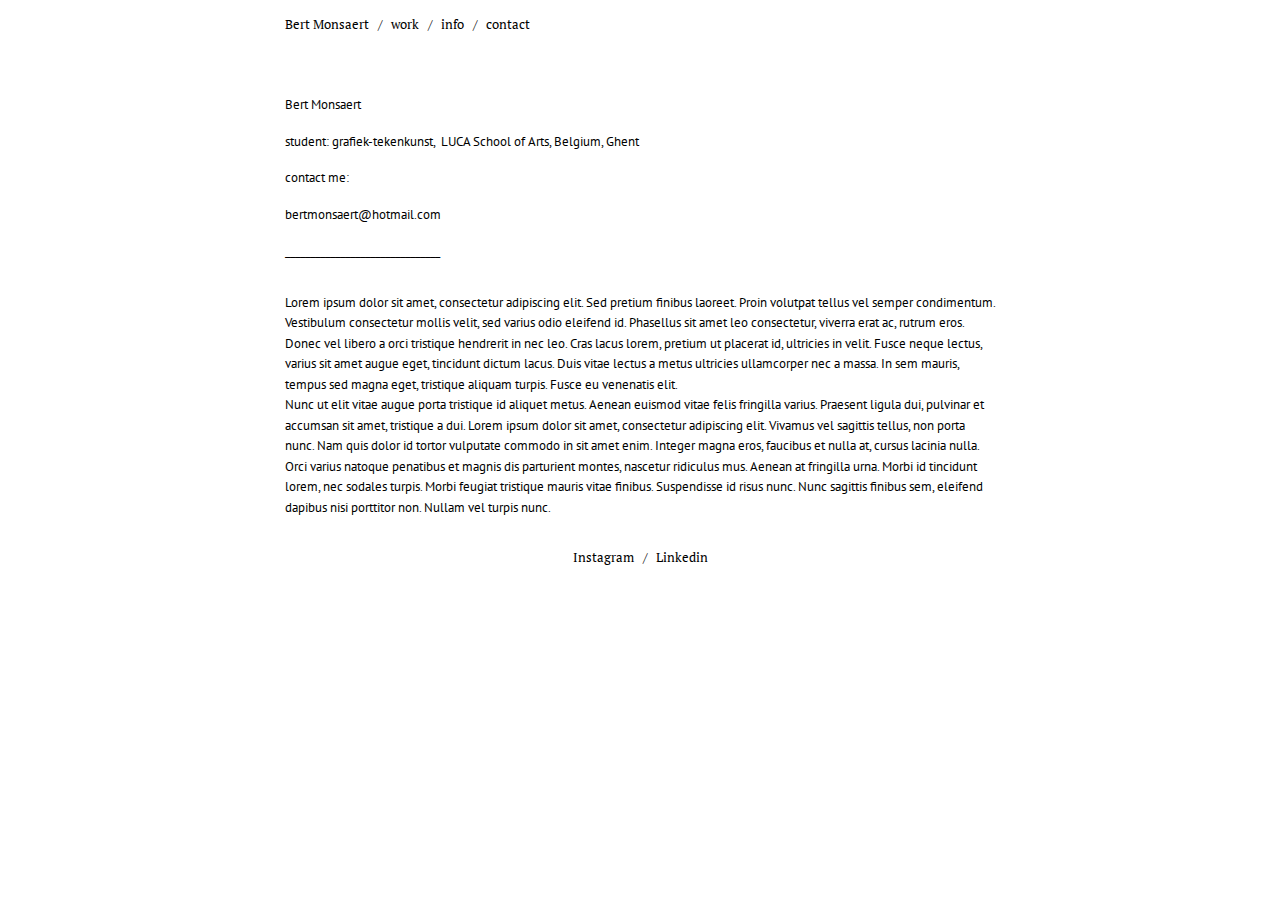
==== contact.html @ 0f827f69 "create github pages" ====
<!DOCTYPE html>
<html >
<head>
  <!-- Site made with Mobirise Website Builder v4.8.7, https://mobirise.com -->
  <meta charset="UTF-8">
  <meta http-equiv="X-UA-Compatible" content="IE=edge">
  <meta name="generator" content="Mobirise v4.8.7, mobirise.com">
  <meta name="viewport" content="width=device-width, initial-scale=1, minimum-scale=1">
  <link rel="shortcut icon" href="assets/images/logo4.png" type="image/x-icon">
  <meta name="description" content="Website Creator Description">
  <title>contact</title>
  <link rel="stylesheet" href="assets/tether/tether.min.css">
  <link rel="stylesheet" href="assets/bootstrap/css/bootstrap.min.css">
  <link rel="stylesheet" href="assets/bootstrap/css/bootstrap-grid.min.css">
  <link rel="stylesheet" href="assets/bootstrap/css/bootstrap-reboot.min.css">
  <link rel="stylesheet" href="assets/theme/css/style.css">
  <link rel="stylesheet" href="assets/mobirise/css/mbr-additional.css" type="text/css">
  
  
  
</head>
<body>
  <section class="mbr-section article content1 cid-rhUdlFpBjW" id="content1-1j">
    
     

    <div class="container">
        <div class="media-container-row">
            <div class="mbr-text col-12 col-md-8 mbr-fonts-style display-7"><a href="index.html" class="text-black">Bert Monsaert</a>&nbsp; &nbsp;/ &nbsp; <a href="work.html">work</a> &nbsp; / &nbsp; <a href="info.html">info</a> &nbsp; / &nbsp; <a href="contact.html">contact</a>&nbsp; &nbsp;</div>
        </div>
    </div>
</section>

<section class="engine"><a href="https://mobirise.info/r">bootstrap templates</a></section><section class="mbr-section article content1 cid-rhUdq5i2Iw" id="content1-1k">
    
     

    <div class="container">
        <div class="media-container-row">
            <div class="mbr-text col-12 col-md-8 mbr-fonts-style display-5"><p>Bert Monsaert</p><p>student: grafiek-tekenkunst, &nbsp;LUCA School of Arts, Belgium, Ghent</p><p>contact me:</p><p><span style="font-size: 0.8rem;">bertmonsaert@hotmail.com</span></p><p><span style="font-size: 0.8rem;">_______________________________</span></p></div>
        </div>
    </div>
</section>

<section class="mbr-section article content1 cid-rhUw34T8M3" id="content1-1p">
    
     

    <div class="container">
        <div class="media-container-row">
            <div class="mbr-text col-12 col-md-8 mbr-fonts-style display-5">Lorem ipsum dolor sit amet, consectetur adipiscing elit. Sed pretium finibus laoreet. Proin volutpat tellus vel semper condimentum. Vestibulum consectetur mollis velit, sed varius odio eleifend id. Phasellus sit amet leo consectetur, viverra erat ac, rutrum eros. Donec vel libero a orci tristique hendrerit in nec leo. Cras lacus lorem, pretium ut placerat id, ultricies in velit. Fusce neque lectus, varius sit amet augue eget, tincidunt dictum lacus. Duis vitae lectus a metus ultricies ullamcorper nec a massa. In sem mauris, tempus sed magna eget, tristique aliquam turpis. Fusce eu venenatis elit.
<div>
</div><div>Nunc ut elit vitae augue porta tristique id aliquet metus. Aenean euismod vitae felis fringilla varius. Praesent ligula dui, pulvinar et accumsan sit amet, tristique a dui. Lorem ipsum dolor sit amet, consectetur adipiscing elit. Vivamus vel sagittis tellus, non porta nunc. Nam quis dolor id tortor vulputate commodo in sit amet enim. Integer magna eros, faucibus et nulla at, cursus lacinia nulla. Orci varius natoque penatibus et magnis dis parturient montes, nascetur ridiculus mus. Aenean at fringilla urna. Morbi id tincidunt lorem, nec sodales turpis. Morbi feugiat tristique mauris vitae finibus. Suspendisse id risus nunc. Nunc sagittis finibus sem, eleifend dapibus nisi porttitor non. Nullam vel turpis nunc.&nbsp;</div></div>
        </div>
    </div>
</section>

<section class="mbr-section article content1 cid-rhXqQMUjny" id="content1-20">
    
     

    <div class="container">
        <div class="media-container-row">
            <div class="mbr-text col-12 col-md-8 mbr-fonts-style display-7">Instagram &nbsp; / &nbsp; Linkedin</div>
        </div>
    </div>
</section>


  <script src="assets/web/assets/jquery/jquery.min.js"></script>
  <script src="assets/popper/popper.min.js"></script>
  <script src="assets/tether/tether.min.js"></script>
  <script src="assets/bootstrap/js/bootstrap.min.js"></script>
  <script src="assets/smoothscroll/smooth-scroll.js"></script>
  <script src="assets/theme/js/script.js"></script>
  
  
</body>
</html>
---- assets/theme/css/style.css ----
/*!
 * Mobirise v4 theme (https://mobirise.com/)
 * Copyright 2017 Mobirise
 */
section {
  background-color: #eeeeee; }

section,
.container,
.container-fluid {
  position: relative;
  word-wrap: break-word; }

a.mbr-iconfont:hover {
  text-decoration: none; }

.article .lead p, .article .lead ul, .article .lead ol, .article .lead pre, .article .lead blockquote {
  margin-bottom: 0; }

a {
  font-style: normal;
  font-weight: 400;
  cursor: pointer; }
  a, a:hover {
    text-decoration: none; }

figure {
  margin-bottom: 0; }

body {
  color: #232323; }

h1, h2, h3, h4, h5, h6,
.h1, .h2, .h3, .h4, .h5, .h6,
.display-1, .display-2, .display-3, .display-4 {
  line-height: 1;
  word-break: break-word;
  word-wrap: break-word; }

b, strong {
  font-weight: bold; }

blockquote {
  padding: 10px 0 10px 20px;
  position: relative;
  border-left: 2px solid;
  border-color: #ff3366; }

input:-webkit-autofill, input:-webkit-autofill:hover, input:-webkit-autofill:focus, input:-webkit-autofill:active {
  transition-delay: 9999s;
  transition-property: background-color, color; }

textarea[type="hidden"] {
  display: none; }

body {
  position: relative; }

section {
  background-position: 50% 50%;
  background-repeat: no-repeat;
  background-size: cover; }
  section .mbr-background-video,
  section .mbr-background-video-preview {
    position: absolute;
    bottom: 0;
    left: 0;
    right: 0;
    top: 0; }

.hidden {
  visibility: hidden; }

.mbr-z-index20 {
  z-index: 20; }

/*! Base colors */
.mbr-white {
  color: #ffffff; }

.mbr-black {
  color: #000000; }

.mbr-bg-white {
  background-color: #ffffff; }

.mbr-bg-black {
  background-color: #000000; }

/*! Text-aligns */
.align-left {
  text-align: left; }

.align-center {
  text-align: center; }

.align-right {
  text-align: right; }

@media (max-width: 767px) {
  .align-left, .align-center, .align-right, .mbr-section-btn, .mbr-section-title {
    text-align: center; } }
/*! Font-weight  */
.mbr-light {
  font-weight: 300; }

.mbr-regular {
  font-weight: 400; }

.mbr-semibold {
  font-weight: 500; }

.mbr-bold {
  font-weight: 700; }

/*! Media  */
.media-size-item {
  -webkit-flex: 1 1 auto;
  -moz-flex: 1 1 auto;
  -ms-flex: 1 1 auto;
  -o-flex: 1 1 auto;
  flex: 1 1 auto; }

.media-content {
  -webkit-flex-basis: 100%;
  flex-basis: 100%; }

.media-container-row {
  display: -ms-flexbox;
  display: -webkit-flex;
  display: flex;
  -webkit-flex-direction: row;
  -ms-flex-direction: row;
  flex-direction: row;
  -webkit-flex-wrap: wrap;
  -ms-flex-wrap: wrap;
  flex-wrap: wrap;
  -webkit-justify-content: center;
  -ms-flex-pack: center;
  justify-content: center;
  -webkit-align-content: center;
  -ms-flex-line-pack: center;
  align-content: center;
  -webkit-align-items: start;
  -ms-flex-align: start;
  align-items: start; }
  .media-container-row .media-size-item {
    width: 400px; }

.media-container-column {
  display: -ms-flexbox;
  display: -webkit-flex;
  display: flex;
  -webkit-flex-direction: column;
  -ms-flex-direction: column;
  flex-direction: column;
  -webkit-flex-wrap: wrap;
  -ms-flex-wrap: wrap;
  flex-wrap: wrap;
  -webkit-justify-content: center;
  -ms-flex-pack: center;
  justify-content: center;
  -webkit-align-content: center;
  -ms-flex-line-pack: center;
  align-content: center;
  -webkit-align-items: stretch;
  -ms-flex-align: stretch;
  align-items: stretch; }
  .media-container-column > * {
    width: 100%; }

@media (min-width: 992px) {
  .media-container-row {
    -webkit-flex-wrap: nowrap;
    -ms-flex-wrap: nowrap;
    flex-wrap: nowrap; } }
figure {
  overflow: hidden; }

figure[mbr-media-size] {
  transition: width 0.1s; }

.mbr-figure img, .mbr-figure iframe {
  display: block;
  width: 100%; }

.card {
  background-color: transparent;
  border: none; }

.card-img {
  text-align: center;
  flex-shrink: 0;
  -webkit-flex-shrink: 0; }

.media {
  max-width: 100%;
  margin: 0 auto; }

.mbr-figure {
  -ms-flex-item-align: center;
  -ms-grid-row-align: center;
  -webkit-align-self: center;
  align-self: center; }

.media-container > div {
  max-width: 100%; }

.mbr-figure img, .card-img img {
  width: 100%; }

@media (max-width: 991px) {
  .media-size-item {
    width: auto !important; }

  .media {
    width: auto; }

  .mbr-figure {
    width: 100% !important; } }
/*! Buttons */
.mbr-section-btn {
  margin-left: -.25rem;
  margin-right: -.25rem;
  font-size: 0; }

nav .mbr-section-btn {
  margin-left: 0rem;
  margin-right: 0rem; }

/*! Btn icon margin */
.btn .mbr-iconfont, .btn.btn-sm .mbr-iconfont {
  cursor: pointer;
  margin-right: 0.5rem; }

.btn.btn-md .mbr-iconfont, .btn.btn-md .mbr-iconfont {
  margin-right: 0.8rem; }

.mbr-regular {
  font-weight: 400; }

.mbr-semibold {
  font-weight: 500; }

.mbr-bold {
  font-weight: 700; }

[type="submit"] {
  -webkit-appearance: none; }

/*! Full-screen */
.mbr-fullscreen .mbr-overlay {
  min-height: 100vh; }

.mbr-fullscreen {
  display: flex;
  display: -webkit-flex;
  display: -moz-flex;
  display: -ms-flex;
  display: -o-flex;
  align-items: center;
  -webkit-align-items: center;
  min-height: 100vh;
  padding-top: 3rem;
  padding-bottom: 3rem; }

/*! Map */
.map {
  height: 25rem;
  position: relative; }
  .map iframe {
    width: 100%;
    height: 100%; }

/* Form */
.form-asterisk {
  font-family: initial;
  position: absolute;
  top: -2px;
  font-weight: normal; }

/*! Scroll to top arrow */
.mbr-arrow-up {
  bottom: 25px;
  right: 90px;
  position: fixed;
  text-align: right;
  z-index: 5000;
  color: #ffffff;
  font-size: 32px;
  transform: rotate(180deg);
  -webkit-transform: rotate(180deg); }

.mbr-arrow-up a {
  background: rgba(0, 0, 0, 0.2);
  border-radius: 3px;
  color: #fff;
  display: inline-block;
  height: 60px;
  width: 60px;
  outline-style: none !important;
  position: relative;
  text-decoration: none;
  transition: all .3s ease-in-out;
  cursor: pointer;
  text-align: center; }
  .mbr-arrow-up a:hover {
    background-color: rgba(0, 0, 0, 0.4); }
  .mbr-arrow-up a i {
    line-height: 60px; }

.mbr-arrow-up-icon {
  display: block;
  color: #fff; }

.mbr-arrow-up-icon::before {
  content: "\203a";
  display: inline-block;
  font-family: serif;
  font-size: 32px;
  line-height: 1;
  font-style: normal;
  position: relative;
  top: 6px;
  left: -4px;
  -webkit-transform: rotate(-90deg);
  transform: rotate(-90deg); }

/*! Arrow Down */
.mbr-arrow {
  position: absolute;
  bottom: 45px;
  left: 50%;
  width: 60px;
  height: 60px;
  cursor: pointer;
  background-color: rgba(80, 80, 80, 0.5);
  border-radius: 50%;
  -webkit-transform: translateX(-50%);
  transform: translateX(-50%); }
  .mbr-arrow > a {
    display: inline-block;
    text-decoration: none;
    outline-style: none;
    -webkit-animation: arrowdown 1.7s ease-in-out infinite;
    animation: arrowdown 1.7s ease-in-out infinite; }
    .mbr-arrow > a > i {
      position: absolute;
      top: -2px;
      left: 15px;
      font-size: 2rem; }

@keyframes arrowdown {
  0% {
    transform: translateY(0px);
    -webkit-transform: translateY(0px); }
  50% {
    transform: translateY(-5px);
    -webkit-transform: translateY(-5px); }
  100% {
    transform: translateY(0px);
    -webkit-transform: translateY(0px); } }
@-webkit-keyframes arrowdown {
  0% {
    transform: translateY(0px);
    -webkit-transform: translateY(0px); }
  50% {
    transform: translateY(-5px);
    -webkit-transform: translateY(-5px); }
  100% {
    transform: translateY(0px);
    -webkit-transform: translateY(0px); } }
@media (max-width: 500px) {
  .mbr-arrow-up {
    left: 50%;
    right: auto;
    transform: translateX(-50%) rotate(180deg);
    -webkit-transform: translateX(-50%) rotate(180deg); } }
/*Gradients animation*/
@keyframes gradient-animation {
  from {
    background-position: 0% 100%;
    animation-timing-function: ease-in-out; }
  to {
    background-position: 100% 0%;
    animation-timing-function: ease-in-out; } }
@-webkit-keyframes gradient-animation {
  from {
    background-position: 0% 100%;
    animation-timing-function: ease-in-out; }
  to {
    background-position: 100% 0%;
    animation-timing-function: ease-in-out; } }
.bg-gradient {
  background-size: 200% 200%;
  animation: gradient-animation 5s infinite alternate;
  -webkit-animation: gradient-animation 5s infinite alternate; }

.menu .navbar-brand {
  display: -webkit-flex; }
  .menu .navbar-brand span {
    display: flex;
    display: -webkit-flex; }
  .menu .navbar-brand .navbar-caption-wrap {
    display: -webkit-flex; }
  .menu .navbar-brand .navbar-logo img {
    display: -webkit-flex; }
@media (min-width: 768px) and (max-width: 991px) {
  .menu .navbar-toggleable-sm .navbar-nav {
    display: -webkit-box;
    display: -webkit-flex;
    display: -ms-flexbox; } }
@media (min-width: 992px) {
  .menu .navbar-nav.nav-dropdown {
    display: -webkit-flex; }
  .menu .navbar-toggleable-sm .navbar-collapse {
    display: -webkit-flex !important; } }
@media (max-width: 767px) {
  .menu .navbar-collapse {
    overflow-y: auto;
    max-height: 80vh; }
  .menu .dropdown-menu {
    max-height: 60vh;
    overflow-y: auto; } }

.navbar {
  display: -webkit-flex;
  -webkit-flex-wrap: wrap;
  -webkit-align-items: center;
  -webkit-justify-content: space-between; }

.navbar-collapse {
  -webkit-flex-basis: 100%;
  -webkit-flex-grow: 1;
  -webkit-align-items: center; }

.nav-dropdown .link {
  padding: .667em 1.667em !important;
  margin: 0 !important; }

.nav {
  display: -webkit-flex;
  -webkit-flex-wrap: wrap; }

.row {
  display: -webkit-flex;
  -webkit-flex-wrap: wrap; }

.justify-content-center {
  -webkit-justify-content: center; }

.form-inline {
  display: -webkit-flex;
  -webkit-flex-flow: row wrap;
  -webkit-align-items: center; }

.card-wrapper {
  flex: 1;
  -webkit-flex: 1; }

.carousel-control {
  z-index: 10;
  display: -webkit-flex;
  -webkit-align-items: center;
  -webkit-justify-content: center; }

.carousel-controls {
  display: -webkit-flex; }

.media {
  display: -webkit-flex; }

/*# sourceMappingURL=style.css.map */
.engine {
	position: absolute;
	text-indent: -2400px;
	text-align: center;
	padding: 0;
	top: 0;
	left: -2400px;
}
---- assets/mobirise/css/mbr-additional.css ----
@import url(https://fonts.googleapis.com/css?family=Rubik:300,300i,400,400i,500,500i,700,700i,900,900i);
@import url(https://fonts.googleapis.com/css?family=PT+Sans:400,400i,700,700i);
@import url(https://fonts.googleapis.com/css?family=PT+Serif:400,400i,700,700i);





body {
  font-style: normal;
  line-height: 1.5;
}
.mbr-section-title {
  font-style: normal;
  line-height: 1.2;
}
.mbr-section-subtitle {
  line-height: 1.3;
}
.mbr-text {
  font-style: normal;
  line-height: 1.6;
}
.display-1 {
  font-family: 'Rubik', sans-serif;
  font-size: 0.8rem;
}
.display-1 > .mbr-iconfont {
  font-size: 1.28rem;
}
.display-2 {
  font-family: 'Rubik', sans-serif;
  font-size: 0.8rem;
}
.display-2 > .mbr-iconfont {
  font-size: 1.28rem;
}
.display-4 {
  font-family: 'Rubik', sans-serif;
  font-size: 0.8rem;
}
.display-4 > .mbr-iconfont {
  font-size: 1.28rem;
}
.display-5 {
  font-family: 'PT Sans', sans-serif;
  font-size: 0.8rem;
}
.display-5 > .mbr-iconfont {
  font-size: 1.28rem;
}
.display-7 {
  font-family: 'PT Serif', serif;
  font-size: 0.8rem;
}
.display-7 > .mbr-iconfont {
  font-size: 1.28rem;
}
/* ---- Fluid typography for mobile devices ---- */
/* 1.4 - font scale ratio ( bootstrap == 1.42857 ) */
/* 100vw - current viewport width */
/* (48 - 20)  48 == 48rem == 768px, 20 == 20rem == 320px(minimal supported viewport) */
/* 0.65 - min scale variable, may vary */
@media (max-width: 768px) {
  .display-1 {
    font-size: 0.64rem;
    font-size: calc( 0.93rem + (0.8 - 0.93) * ((100vw - 20rem) / (48 - 20)));
    line-height: calc( 1.4 * (0.93rem + (0.8 - 0.93) * ((100vw - 20rem) / (48 - 20))));
  }
  .display-2 {
    font-size: 0.64rem;
    font-size: calc( 0.93rem + (0.8 - 0.93) * ((100vw - 20rem) / (48 - 20)));
    line-height: calc( 1.4 * (0.93rem + (0.8 - 0.93) * ((100vw - 20rem) / (48 - 20))));
  }
  .display-4 {
    font-size: 0.64rem;
    font-size: calc( 0.93rem + (0.8 - 0.93) * ((100vw - 20rem) / (48 - 20)));
    line-height: calc( 1.4 * (0.93rem + (0.8 - 0.93) * ((100vw - 20rem) / (48 - 20))));
  }
  .display-5 {
    font-size: 0.64rem;
    font-size: calc( 0.93rem + (0.8 - 0.93) * ((100vw - 20rem) / (48 - 20)));
    line-height: calc( 1.4 * (0.93rem + (0.8 - 0.93) * ((100vw - 20rem) / (48 - 20))));
  }
}
/* Buttons */
.btn {
  font-weight: 500;
  border-width: 2px;
  font-style: normal;
  letter-spacing: 1px;
  margin: .4rem .8rem;
  white-space: normal;
  -webkit-transition: all 0.3s ease-in-out;
  -moz-transition: all 0.3s ease-in-out;
  transition: all 0.3s ease-in-out;
  display: inline-flex;
  align-items: center;
  justify-content: center;
  word-break: break-word;
  -webkit-align-items: center;
  -webkit-justify-content: center;
  display: -webkit-inline-flex;
  padding: 1rem 3rem;
  border-radius: 3px;
}
.btn-sm {
  font-weight: 500;
  letter-spacing: 1px;
  -webkit-transition: all 0.3s ease-in-out;
  -moz-transition: all 0.3s ease-in-out;
  transition: all 0.3s ease-in-out;
  padding: 0.6rem 1.5rem;
  border-radius: 3px;
}
.btn-md {
  font-weight: 500;
  letter-spacing: 1px;
  margin: .4rem .8rem !important;
  -webkit-transition: all 0.3s ease-in-out;
  -moz-transition: all 0.3s ease-in-out;
  transition: all 0.3s ease-in-out;
  padding: 1rem 3rem;
  border-radius: 3px;
}
.btn-lg {
  font-weight: 500;
  letter-spacing: 1px;
  margin: .4rem .8rem !important;
  -webkit-transition: all 0.3s ease-in-out;
  -moz-transition: all 0.3s ease-in-out;
  transition: all 0.3s ease-in-out;
  padding: 1.2rem 3.2rem;
  border-radius: 3px;
}
.bg-primary {
  background-color: #0f7699 !important;
}
.bg-success {
  background-color: #f7ed4a !important;
}
.bg-info {
  background-color: #82786e !important;
}
.bg-warning {
  background-color: #0f7699 !important;
}
.bg-danger {
  background-color: #b1a374 !important;
}
.btn-primary,
.btn-primary:active {
  background-color: #0f7699 !important;
  border-color: #0f7699 !important;
  color: #ffffff !important;
}
.btn-primary:hover,
.btn-primary:focus,
.btn-primary.focus,
.btn-primary.active {
  color: #ffffff !important;
  background-color: #084053 !important;
  border-color: #084053 !important;
}
.btn-primary.disabled,
.btn-primary:disabled {
  color: #ffffff !important;
  background-color: #084053 !important;
  border-color: #084053 !important;
}
.btn-secondary,
.btn-secondary:active {
  background-color: #ff3366 !important;
  border-color: #ff3366 !important;
  color: #ffffff !important;
}
.btn-secondary:hover,
.btn-secondary:focus,
.btn-secondary.focus,
.btn-secondary.active {
  color: #ffffff !important;
  background-color: #e50039 !important;
  border-color: #e50039 !important;
}
.btn-secondary.disabled,
.btn-secondary:disabled {
  color: #ffffff !important;
  background-color: #e50039 !important;
  border-color: #e50039 !important;
}
.btn-info,
.btn-info:active {
  background-color: #82786e !important;
  border-color: #82786e !important;
  color: #ffffff !important;
}
.btn-info:hover,
.btn-info:focus,
.btn-info.focus,
.btn-info.active {
  color: #ffffff !important;
  background-color: #59524b !important;
  border-color: #59524b !important;
}
.btn-info.disabled,
.btn-info:disabled {
  color: #ffffff !important;
  background-color: #59524b !important;
  border-color: #59524b !important;
}
.btn-success,
.btn-success:active {
  background-color: #f7ed4a !important;
  border-color: #f7ed4a !important;
  color: #3f3c03 !important;
}
.btn-success:hover,
.btn-success:focus,
.btn-success.focus,
.btn-success.active {
  color: #3f3c03 !important;
  background-color: #eadd0a !important;
  border-color: #eadd0a !important;
}
.btn-success.disabled,
.btn-success:disabled {
  color: #3f3c03 !important;
  background-color: #eadd0a !important;
  border-color: #eadd0a !important;
}
.btn-warning,
.btn-warning:active {
  background-color: #0f7699 !important;
  border-color: #0f7699 !important;
  color: #ffffff !important;
}
.btn-warning:hover,
.btn-warning:focus,
.btn-warning.focus,
.btn-warning.active {
  color: #ffffff !important;
  background-color: #084053 !important;
  border-color: #084053 !important;
}
.btn-warning.disabled,
.btn-warning:disabled {
  color: #ffffff !important;
  background-color: #084053 !important;
  border-color: #084053 !important;
}
.btn-danger,
.btn-danger:active {
  background-color: #b1a374 !important;
  border-color: #b1a374 !important;
  color: #ffffff !important;
}
.btn-danger:hover,
.btn-danger:focus,
.btn-danger.focus,
.btn-danger.active {
  color: #ffffff !important;
  background-color: #8b7d4e !important;
  border-color: #8b7d4e !important;
}
.btn-danger.disabled,
.btn-danger:disabled {
  color: #ffffff !important;
  background-color: #8b7d4e !important;
  border-color: #8b7d4e !important;
}
.btn-white {
  color: #333333 !important;
}
.btn-white,
.btn-white:active {
  background-color: #ffffff !important;
  border-color: #ffffff !important;
  color: #808080 !important;
}
.btn-white:hover,
.btn-white:focus,
.btn-white.focus,
.btn-white.active {
  color: #808080 !important;
  background-color: #d9d9d9 !important;
  border-color: #d9d9d9 !important;
}
.btn-white.disabled,
.btn-white:disabled {
  color: #808080 !important;
  background-color: #d9d9d9 !important;
  border-color: #d9d9d9 !important;
}
.btn-black,
.btn-black:active {
  background-color: #333333 !important;
  border-color: #333333 !important;
  color: #ffffff !important;
}
.btn-black:hover,
.btn-black:focus,
.btn-black.focus,
.btn-black.active {
  color: #ffffff !important;
  background-color: #0d0d0d !important;
  border-color: #0d0d0d !important;
}
.btn-black.disabled,
.btn-black:disabled {
  color: #ffffff !important;
  background-color: #0d0d0d !important;
  border-color: #0d0d0d !important;
}
.btn-primary-outline,
.btn-primary-outline:active {
  background: none;
  border-color: #062e3c;
  color: #062e3c;
}
.btn-primary-outline:hover,
.btn-primary-outline:focus,
.btn-primary-outline.focus,
.btn-primary-outline.active {
  color: #ffffff;
  background-color: #0f7699;
  border-color: #0f7699;
}
.btn-primary-outline.disabled,
.btn-primary-outline:disabled {
  color: #ffffff !important;
  background-color: #0f7699 !important;
  border-color: #0f7699 !important;
}
.btn-secondary-outline,
.btn-secondary-outline:active {
  background: none;
  border-color: #cc0033;
  color: #cc0033;
}
.btn-secondary-outline:hover,
.btn-secondary-outline:focus,
.btn-secondary-outline.focus,
.btn-secondary-outline.active {
  color: #ffffff;
  background-color: #ff3366;
  border-color: #ff3366;
}
.btn-secondary-outline.disabled,
.btn-secondary-outline:disabled {
  color: #ffffff !important;
  background-color: #ff3366 !important;
  border-color: #ff3366 !important;
}
.btn-info-outline,
.btn-info-outline:active {
  background: none;
  border-color: #4b453f;
  color: #4b453f;
}
.btn-info-outline:hover,
.btn-info-outline:focus,
.btn-info-outline.focus,
.btn-info-outline.active {
  color: #ffffff;
  background-color: #82786e;
  border-color: #82786e;
}
.btn-info-outline.disabled,
.btn-info-outline:disabled {
  color: #ffffff !important;
  background-color: #82786e !important;
  border-color: #82786e !important;
}
.btn-success-outline,
.btn-success-outline:active {
  background: none;
  border-color: #d2c609;
  color: #d2c609;
}
.btn-success-outline:hover,
.btn-success-outline:focus,
.btn-success-outline.focus,
.btn-success-outline.active {
  color: #3f3c03;
  background-color: #f7ed4a;
  border-color: #f7ed4a;
}
.btn-success-outline.disabled,
.btn-success-outline:disabled {
  color: #3f3c03 !important;
  background-color: #f7ed4a !important;
  border-color: #f7ed4a !important;
}
.btn-warning-outline,
.btn-warning-outline:active {
  background: none;
  border-color: #062e3c;
  color: #062e3c;
}
.btn-warning-outline:hover,
.btn-warning-outline:focus,
.btn-warning-outline.focus,
.btn-warning-outline.active {
  color: #ffffff;
  background-color: #0f7699;
  border-color: #0f7699;
}
.btn-warning-outline.disabled,
.btn-warning-outline:disabled {
  color: #ffffff !important;
  background-color: #0f7699 !important;
  border-color: #0f7699 !important;
}
.btn-danger-outline,
.btn-danger-outline:active {
  background: none;
  border-color: #7a6e45;
  color: #7a6e45;
}
.btn-danger-outline:hover,
.btn-danger-outline:focus,
.btn-danger-outline.focus,
.btn-danger-outline.active {
  color: #ffffff;
  background-color: #b1a374;
  border-color: #b1a374;
}
.btn-danger-outline.disabled,
.btn-danger-outline:disabled {
  color: #ffffff !important;
  background-color: #b1a374 !important;
  border-color: #b1a374 !important;
}
.btn-black-outline,
.btn-black-outline:active {
  background: none;
  border-color: #000000;
  color: #000000;
}
.btn-black-outline:hover,
.btn-black-outline:focus,
.btn-black-outline.focus,
.btn-black-outline.active {
  color: #ffffff;
  background-color: #333333;
  border-color: #333333;
}
.btn-black-outline.disabled,
.btn-black-outline:disabled {
  color: #ffffff !important;
  background-color: #333333 !important;
  border-color: #333333 !important;
}
.btn-white-outline,
.btn-white-outline:active,
.btn-white-outline.active {
  background: none;
  border-color: #ffffff;
  color: #ffffff;
}
.btn-white-outline:hover,
.btn-white-outline:focus,
.btn-white-outline.focus {
  color: #333333;
  background-color: #ffffff;
  border-color: #ffffff;
}
.text-primary {
  color: #0f7699 !important;
}
.text-secondary {
  color: #ff3366 !important;
}
.text-success {
  color: #f7ed4a !important;
}
.text-info {
  color: #82786e !important;
}
.text-warning {
  color: #0f7699 !important;
}
.text-danger {
  color: #b1a374 !important;
}
.text-white {
  color: #ffffff !important;
}
.text-black {
  color: #000000 !important;
}
a.text-primary:hover,
a.text-primary:focus {
  color: #062e3c !important;
}
a.text-secondary:hover,
a.text-secondary:focus {
  color: #cc0033 !important;
}
a.text-success:hover,
a.text-success:focus {
  color: #d2c609 !important;
}
a.text-info:hover,
a.text-info:focus {
  color: #4b453f !important;
}
a.text-warning:hover,
a.text-warning:focus {
  color: #062e3c !important;
}
a.text-danger:hover,
a.text-danger:focus {
  color: #7a6e45 !important;
}
a.text-white:hover,
a.text-white:focus {
  color: #b3b3b3 !important;
}
a.text-black:hover,
a.text-black:focus {
  color: #4d4d4d !important;
}
.alert-success {
  background-color: #70c770;
}
.alert-info {
  background-color: #82786e;
}
.alert-warning {
  background-color: #0f7699;
}
.alert-danger {
  background-color: #b1a374;
}
.mbr-section-btn a.btn:not(.btn-form):hover,
.mbr-section-btn a.btn:not(.btn-form):focus {
  box-shadow: none !important;
}
.mbr-gallery-filter li.active .btn {
  background-color: #0f7699;
  border-color: #0f7699;
  color: #ffffff;
}
.mbr-gallery-filter li.active .btn:focus {
  box-shadow: none;
}
.btn-form {
  border-radius: 0;
}
.btn-form:hover {
  cursor: pointer;
}
a,
a:hover {
  color: #0f7699;
}
.mbr-plan-header.bg-primary .mbr-plan-subtitle,
.mbr-plan-header.bg-primary .mbr-plan-price-desc {
  color: #3cbfec;
}
.mbr-plan-header.bg-success .mbr-plan-subtitle,
.mbr-plan-header.bg-success .mbr-plan-price-desc {
  color: #ffffff;
}
.mbr-plan-header.bg-info .mbr-plan-subtitle,
.mbr-plan-header.bg-info .mbr-plan-price-desc {
  color: #beb8b2;
}
.mbr-plan-header.bg-warning .mbr-plan-subtitle,
.mbr-plan-header.bg-warning .mbr-plan-price-desc {
  color: #3cbfec;
}
.mbr-plan-header.bg-danger .mbr-plan-subtitle,
.mbr-plan-header.bg-danger .mbr-plan-price-desc {
  color: #dfd9c6;
}
/* Scroll to top button*/
.scrollToTop_wraper {
  display: none;
}
#scrollToTop a i:before {
  content: '';
  position: absolute;
  height: 40%;
  top: 25%;
  background: #fff;
  width: 2px;
  left: calc(50% - 1px);
}
#scrollToTop a i:after {
  content: '';
  position: absolute;
  display: block;
  border-top: 2px solid #fff;
  border-right: 2px solid #fff;
  width: 40%;
  height: 40%;
  left: 30%;
  bottom: 30%;
  transform: rotate(135deg);
  -webkit-transform: rotate(135deg);
}
/* Others*/
.note-check a[data-value=Rubik] {
  font-style: normal;
}
.mbr-arrow a {
  color: #ffffff;
}
@media (max-width: 767px) {
  .mbr-arrow {
    display: none;
  }
}
.form-control-label {
  position: relative;
  cursor: pointer;
  margin-bottom: .357em;
  padding: 0;
}
.alert {
  color: #ffffff;
  border-radius: 0;
  border: 0;
  font-size: .875rem;
  line-height: 1.5;
  margin-bottom: 1.875rem;
  padding: 1.25rem;
  position: relative;
}
.alert.alert-form::after {
  background-color: inherit;
  bottom: -7px;
  content: "";
  display: block;
  height: 14px;
  left: 50%;
  margin-left: -7px;
  position: absolute;
  transform: rotate(45deg);
  width: 14px;
  -webkit-transform: rotate(45deg);
}
.form-control {
  background-color: #f5f5f5;
  box-shadow: none;
  color: #565656;
  font-family: 'PT Serif', serif;
  font-size: 0.8rem;
  line-height: 1.43;
  min-height: 3.5em;
  padding: 1.07em .5em;
}
.form-control > .mbr-iconfont {
  font-size: 1.28rem;
}
.form-control,
.form-control:focus {
  border: 1px solid #e8e8e8;
}
.form-active .form-control:invalid {
  border-color: red;
}
.mbr-overlay {
  background-color: #000;
  bottom: 0;
  left: 0;
  opacity: .5;
  position: absolute;
  right: 0;
  top: 0;
  z-index: 0;
}
blockquote {
  font-style: italic;
  padding: 10px 0 10px 20px;
  font-size: 1.09rem;
  position: relative;
  border-color: #0f7699;
  border-width: 3px;
}
ul,
ol,
pre,
blockquote {
  margin-bottom: 2.3125rem;
}
pre {
  background: #f4f4f4;
  padding: 10px 24px;
  white-space: pre-wrap;
}
.inactive {
  -webkit-user-select: none;
  -moz-user-select: none;
  -ms-user-select: none;
  user-select: none;
  pointer-events: none;
  -webkit-user-drag: none;
  user-drag: none;
}
.mbr-section__comments .row {
  justify-content: center;
  -webkit-justify-content: center;
}
/* Forms */
.mbr-form .btn {
  margin: .4rem 0;
}
@media (max-width: 767px) {
  .btn {
    font-size: .75rem !important;
  }
  .btn .mbr-iconfont {
    font-size: 1rem !important;
  }
}
/* Social block */
.btn-social {
  font-size: 20px;
  border-radius: 50%;
  padding: 0;
  width: 44px;
  height: 44px;
  line-height: 44px;
  text-align: center;
  position: relative;
  border: 2px solid #c0a375;
  border-color: #0f7699;
  color: #232323;
  cursor: pointer;
}
.btn-social i {
  top: 0;
  line-height: 44px;
  width: 44px;
}
.btn-social:hover {
  color: #fff;
  background: #0f7699;
}
.btn-social + .btn {
  margin-left: .1rem;
}
/* Footer */
.mbr-footer-content li::before,
.mbr-footer .mbr-contacts li::before {
  background: #0f7699;
}
.mbr-footer-content li a:hover,
.mbr-footer .mbr-contacts li a:hover {
  color: #0f7699;
}
/* Headers*/
.offset-1 {
  margin-left: 8.33333%;
}
.offset-2 {
  margin-left: 16.66667%;
}
.offset-3 {
  margin-left: 25%;
}
.offset-4 {
  margin-left: 33.33333%;
}
.offset-5 {
  margin-left: 41.66667%;
}
.offset-6 {
  margin-left: 50%;
}
.offset-7 {
  margin-left: 58.33333%;
}
.offset-8 {
  margin-left: 66.66667%;
}
.offset-9 {
  margin-left: 75%;
}
.offset-10 {
  margin-left: 83.33333%;
}
.offset-11 {
  margin-left: 91.66667%;
}
@media (min-width: 576px) {
  .offset-sm-0 {
    margin-left: 0%;
  }
  .offset-sm-1 {
    margin-left: 8.33333%;
  }
  .offset-sm-2 {
    margin-left: 16.66667%;
  }
  .offset-sm-3 {
    margin-left: 25%;
  }
  .offset-sm-4 {
    margin-left: 33.33333%;
  }
  .offset-sm-5 {
    margin-left: 41.66667%;
  }
  .offset-sm-6 {
    margin-left: 50%;
  }
  .offset-sm-7 {
    margin-left: 58.33333%;
  }
  .offset-sm-8 {
    margin-left: 66.66667%;
  }
  .offset-sm-9 {
    margin-left: 75%;
  }
  .offset-sm-10 {
    margin-left: 83.33333%;
  }
  .offset-sm-11 {
    margin-left: 91.66667%;
  }
}
@media (min-width: 768px) {
  .offset-md-0 {
    margin-left: 0%;
  }
  .offset-md-1 {
    margin-left: 8.33333%;
  }
  .offset-md-2 {
    margin-left: 16.66667%;
  }
  .offset-md-3 {
    margin-left: 25%;
  }
  .offset-md-4 {
    margin-left: 33.33333%;
  }
  .offset-md-5 {
    margin-left: 41.66667%;
  }
  .offset-md-6 {
    margin-left: 50%;
  }
  .offset-md-7 {
    margin-left: 58.33333%;
  }
  .offset-md-8 {
    margin-left: 66.66667%;
  }
  .offset-md-9 {
    margin-left: 75%;
  }
  .offset-md-10 {
    margin-left: 83.33333%;
  }
  .offset-md-11 {
    margin-left: 91.66667%;
  }
}
@media (min-width: 992px) {
  .offset-lg-0 {
    margin-left: 0%;
  }
  .offset-lg-1 {
    margin-left: 8.33333%;
  }
  .offset-lg-2 {
    margin-left: 16.66667%;
  }
  .offset-lg-3 {
    margin-left: 25%;
  }
  .offset-lg-4 {
    margin-left: 33.33333%;
  }
  .offset-lg-5 {
    margin-left: 41.66667%;
  }
  .offset-lg-6 {
    margin-left: 50%;
  }
  .offset-lg-7 {
    margin-left: 58.33333%;
  }
  .offset-lg-8 {
    margin-left: 66.66667%;
  }
  .offset-lg-9 {
    margin-left: 75%;
  }
  .offset-lg-10 {
    margin-left: 83.33333%;
  }
  .offset-lg-11 {
    margin-left: 91.66667%;
  }
}
@media (min-width: 1200px) {
  .offset-xl-0 {
    margin-left: 0%;
  }
  .offset-xl-1 {
    margin-left: 8.33333%;
  }
  .offset-xl-2 {
    margin-left: 16.66667%;
  }
  .offset-xl-3 {
    margin-left: 25%;
  }
  .offset-xl-4 {
    margin-left: 33.33333%;
  }
  .offset-xl-5 {
    margin-left: 41.66667%;
  }
  .offset-xl-6 {
    margin-left: 50%;
  }
  .offset-xl-7 {
    margin-left: 58.33333%;
  }
  .offset-xl-8 {
    margin-left: 66.66667%;
  }
  .offset-xl-9 {
    margin-left: 75%;
  }
  .offset-xl-10 {
    margin-left: 83.33333%;
  }
  .offset-xl-11 {
    margin-left: 91.66667%;
  }
}
.navbar-toggler {
  -webkit-align-self: flex-start;
  -ms-flex-item-align: start;
  align-self: flex-start;
  padding: 0.25rem 0.75rem;
  font-size: 1.25rem;
  line-height: 1;
  background: transparent;
  border: 1px solid transparent;
  -webkit-border-radius: 0.25rem;
  border-radius: 0.25rem;
}
.navbar-toggler:focus,
.navbar-toggler:hover {
  text-decoration: none;
}
.navbar-toggler-icon {
  display: inline-block;
  width: 1.5em;
  height: 1.5em;
  vertical-align: middle;
  content: "";
  background: no-repeat center center;
  -webkit-background-size: 100% 100%;
  -o-background-size: 100% 100%;
  background-size: 100% 100%;
}
.navbar-toggler-left {
  position: absolute;
  left: 1rem;
}
.navbar-toggler-right {
  position: absolute;
  right: 1rem;
}
@media (max-width: 575px) {
  .navbar-toggleable .navbar-nav .dropdown-menu {
    position: static;
    float: none;
  }
  .navbar-toggleable > .container {
    padding-right: 0;
    padding-left: 0;
  }
}
@media (min-width: 576px) {
  .navbar-toggleable {
    -webkit-box-orient: horizontal;
    -webkit-box-direction: normal;
    -webkit-flex-direction: row;
    -ms-flex-direction: row;
    flex-direction: row;
    -webkit-flex-wrap: nowrap;
    -ms-flex-wrap: nowrap;
    flex-wrap: nowrap;
    -webkit-box-align: center;
    -webkit-align-items: center;
    -ms-flex-align: center;
    align-items: center;
  }
  .navbar-toggleable .navbar-nav {
    -webkit-box-orient: horizontal;
    -webkit-box-direction: normal;
    -webkit-flex-direction: row;
    -ms-flex-direction: row;
    flex-direction: row;
  }
  .navbar-toggleable .navbar-nav .nav-link {
    padding-right: .5rem;
    padding-left: .5rem;
  }
  .navbar-toggleable > .container {
    display: -webkit-box;
    display: -webkit-flex;
    display: -ms-flexbox;
    display: flex;
    -webkit-flex-wrap: nowrap;
    -ms-flex-wrap: nowrap;
    flex-wrap: nowrap;
    -webkit-box-align: center;
    -webkit-align-items: center;
    -ms-flex-align: center;
    align-items: center;
  }
  .navbar-toggleable .navbar-collapse {
    display: -webkit-box !important;
    display: -webkit-flex !important;
    display: -ms-flexbox !important;
    display: flex !important;
    width: 100%;
  }
  .navbar-toggleable .navbar-toggler {
    display: none;
  }
}
@media (max-width: 767px) {
  .navbar-toggleable-sm .navbar-nav .dropdown-menu {
    position: static;
    float: none;
  }
  .navbar-toggleable-sm > .container {
    padding-right: 0;
    padding-left: 0;
  }
}
@media (min-width: 768px) {
  .navbar-toggleable-sm {
    -webkit-box-orient: horizontal;
    -webkit-box-direction: normal;
    -webkit-flex-direction: row;
    -ms-flex-direction: row;
    flex-direction: row;
    -webkit-flex-wrap: nowrap;
    -ms-flex-wrap: nowrap;
    flex-wrap: nowrap;
    -webkit-box-align: center;
    -webkit-align-items: center;
    -ms-flex-align: center;
    align-items: center;
  }
  .navbar-toggleable-sm .navbar-nav {
    -webkit-box-orient: horizontal;
    -webkit-box-direction: normal;
    -webkit-flex-direction: row;
    -ms-flex-direction: row;
    flex-direction: row;
  }
  .navbar-toggleable-sm .navbar-nav .nav-link {
    padding-right: .5rem;
    padding-left: .5rem;
  }
  .navbar-toggleable-sm > .container {
    display: -webkit-box;
    display: -webkit-flex;
    display: -ms-flexbox;
    display: flex;
    -webkit-flex-wrap: nowrap;
    -ms-flex-wrap: nowrap;
    flex-wrap: nowrap;
    -webkit-box-align: center;
    -webkit-align-items: center;
    -ms-flex-align: center;
    align-items: center;
  }
  .navbar-toggleable-sm .navbar-collapse {
    display: none;
    width: 100%;
  }
  .navbar-toggleable-sm .navbar-toggler {
    display: none;
  }
}
@media (max-width: 991px) {
  .navbar-toggleable-md .navbar-nav .dropdown-menu {
    position: static;
    float: none;
  }
  .navbar-toggleable-md > .container {
    padding-right: 0;
    padding-left: 0;
  }
}
@media (min-width: 992px) {
  .navbar-toggleable-md {
    -webkit-box-orient: horizontal;
    -webkit-box-direction: normal;
    -webkit-flex-direction: row;
    -ms-flex-direction: row;
    flex-direction: row;
    -webkit-flex-wrap: nowrap;
    -ms-flex-wrap: nowrap;
    flex-wrap: nowrap;
    -webkit-box-align: center;
    -webkit-align-items: center;
    -ms-flex-align: center;
    align-items: center;
  }
  .navbar-toggleable-md .navbar-nav {
    -webkit-box-orient: horizontal;
    -webkit-box-direction: normal;
    -webkit-flex-direction: row;
    -ms-flex-direction: row;
    flex-direction: row;
  }
  .navbar-toggleable-md .navbar-nav .nav-link {
    padding-right: .5rem;
    padding-left: .5rem;
  }
  .navbar-toggleable-md > .container {
    display: -webkit-box;
    display: -webkit-flex;
    display: -ms-flexbox;
    display: flex;
    -webkit-flex-wrap: nowrap;
    -ms-flex-wrap: nowrap;
    flex-wrap: nowrap;
    -webkit-box-align: center;
    -webkit-align-items: center;
    -ms-flex-align: center;
    align-items: center;
  }
  .navbar-toggleable-md .navbar-collapse {
    display: -webkit-box !important;
    display: -webkit-flex !important;
    display: -ms-flexbox !important;
    display: flex !important;
    width: 100%;
  }
  .navbar-toggleable-md .navbar-toggler {
    display: none;
  }
}
@media (max-width: 1199px) {
  .navbar-toggleable-lg .navbar-nav .dropdown-menu {
    position: static;
    float: none;
  }
  .navbar-toggleable-lg > .container {
    padding-right: 0;
    padding-left: 0;
  }
}
@media (min-width: 1200px) {
  .navbar-toggleable-lg {
    -webkit-box-orient: horizontal;
    -webkit-box-direction: normal;
    -webkit-flex-direction: row;
    -ms-flex-direction: row;
    flex-direction: row;
    -webkit-flex-wrap: nowrap;
    -ms-flex-wrap: nowrap;
    flex-wrap: nowrap;
    -webkit-box-align: center;
    -webkit-align-items: center;
    -ms-flex-align: center;
    align-items: center;
  }
  .navbar-toggleable-lg .navbar-nav {
    -webkit-box-orient: horizontal;
    -webkit-box-direction: normal;
    -webkit-flex-direction: row;
    -ms-flex-direction: row;
    flex-direction: row;
  }
  .navbar-toggleable-lg .navbar-nav .nav-link {
    padding-right: .5rem;
    padding-left: .5rem;
  }
  .navbar-toggleable-lg > .container {
    display: -webkit-box;
    display: -webkit-flex;
    display: -ms-flexbox;
    display: flex;
    -webkit-flex-wrap: nowrap;
    -ms-flex-wrap: nowrap;
    flex-wrap: nowrap;
    -webkit-box-align: center;
    -webkit-align-items: center;
    -ms-flex-align: center;
    align-items: center;
  }
  .navbar-toggleable-lg .navbar-collapse {
    display: -webkit-box !important;
    display: -webkit-flex !important;
    display: -ms-flexbox !important;
    display: flex !important;
    width: 100%;
  }
  .navbar-toggleable-lg .navbar-toggler {
    display: none;
  }
}
.navbar-toggleable-xl {
  -webkit-box-orient: horizontal;
  -webkit-box-direction: normal;
  -webkit-flex-direction: row;
  -ms-flex-direction: row;
  flex-direction: row;
  -webkit-flex-wrap: nowrap;
  -ms-flex-wrap: nowrap;
  flex-wrap: nowrap;
  -webkit-box-align: center;
  -webkit-align-items: center;
  -ms-flex-align: center;
  align-items: center;
}
.navbar-toggleable-xl .navbar-nav .dropdown-menu {
  position: static;
  float: none;
}
.navbar-toggleable-xl > .container {
  padding-right: 0;
  padding-left: 0;
}
.navbar-toggleable-xl .navbar-nav {
  -webkit-box-orient: horizontal;
  -webkit-box-direction: normal;
  -webkit-flex-direction: row;
  -ms-flex-direction: row;
  flex-direction: row;
}
.navbar-toggleable-xl .navbar-nav .nav-link {
  padding-right: .5rem;
  padding-left: .5rem;
}
.navbar-toggleable-xl > .container {
  display: -webkit-box;
  display: -webkit-flex;
  display: -ms-flexbox;
  display: flex;
  -webkit-flex-wrap: nowrap;
  -ms-flex-wrap: nowrap;
  flex-wrap: nowrap;
  -webkit-box-align: center;
  -webkit-align-items: center;
  -ms-flex-align: center;
  align-items: center;
}
.navbar-toggleable-xl .navbar-collapse {
  display: -webkit-box !important;
  display: -webkit-flex !important;
  display: -ms-flexbox !important;
  display: flex !important;
  width: 100%;
}
.navbar-toggleable-xl .navbar-toggler {
  display: none;
}
.card-img {
  width: auto;
}
.menu .navbar.collapsed:not(.beta-menu) {
  flex-direction: column;
  -webkit-flex-direction: column;
}
.carousel-item.active,
.carousel-item-next,
.carousel-item-prev {
  display: -webkit-box;
  display: -webkit-flex;
  display: -ms-flexbox;
  display: flex;
}
.note-air-layout .dropup .dropdown-menu,
.note-air-layout .navbar-fixed-bottom .dropdown .dropdown-menu {
  bottom: initial !important;
}
html,
body {
  height: auto;
  min-height: 100vh;
}
.dropup .dropdown-toggle::after {
  display: none;
}
.cid-rhUCZI9uEL {
  padding-top: 15px;
  padding-bottom: 15px;
  background-color: #ffffff;
}
.cid-rhUCZI9uEL .mbr-text,
.cid-rhUCZI9uEL blockquote {
  color: #767676;
}
.cid-rhUCZI9uEL .mbr-text {
  color: #000000;
  text-align: left;
}
.cid-rhUCZI9uEL .mbr-text P {
  color: #000000;
  text-align: left;
}
.cid-rhoXovolRg {
  padding-top: 15px;
  padding-bottom: 15px;
  background-color: #ffffff;
}
.cid-rhoXovolRg .mbr-text,
.cid-rhoXovolRg blockquote {
  color: #767676;
}
.cid-rhoXovolRg .mbr-text {
  color: #000000;
}
.cid-rhoWS5aCXo {
  background: #ffffff;
  padding-top: 0px;
  padding-bottom: 0px;
}
.cid-rhoWS5aCXo .image-block {
  margin: auto;
}
.cid-rhoWS5aCXo figcaption {
  position: relative;
}
.cid-rhoWS5aCXo figcaption div {
  position: absolute;
  bottom: 0;
  width: 100%;
}
@media (max-width: 768px) {
  .cid-rhoWS5aCXo .image-block {
    width: 100% !important;
  }
}
.cid-rhUCardYtB {
  padding-top: 15px;
  padding-bottom: 15px;
  background-color: #ffffff;
}
.cid-rhUCardYtB .mbr-text,
.cid-rhUCardYtB blockquote {
  color: #767676;
}
.cid-rhUCardYtB .mbr-text {
  color: #000000;
  text-align: center;
}
.cid-rhUCardYtB .mbr-text P {
  color: #000000;
  text-align: left;
}
.cid-rhUzwJ7BJx {
  padding-top: 15px;
  padding-bottom: 15px;
  background-color: #ffffff;
}
.cid-rhUzwJ7BJx .mbr-text,
.cid-rhUzwJ7BJx blockquote {
  color: #767676;
}
.cid-rhUzwJ7BJx .mbr-text {
  text-align: left;
  color: #000000;
}
.cid-rhUzwJ7BJx .mbr-text B {
  color: #149dcc;
}
.cid-rhUzwJ7BJx .mbr-text A {
  color: #000000;
}
.cid-rhUzvUWN8m {
  padding-top: 0px;
  padding-bottom: 15px;
  background-color: #ffffff;
}
.cid-rhUzvUWN8m .mbr-text,
.cid-rhUzvUWN8m blockquote {
  color: #767676;
}
.cid-rhUzvUWN8m .mbr-text {
  color: #000000;
  text-align: left;
}
.cid-rhUzvUWN8m .mbr-text P {
  color: #000000;
  text-align: left;
}
.cid-rhUdlFpBjW {
  padding-top: 15px;
  padding-bottom: 15px;
  background-color: #ffffff;
}
.cid-rhUdlFpBjW .mbr-text,
.cid-rhUdlFpBjW blockquote {
  color: #767676;
}
.cid-rhUdlFpBjW .mbr-text {
  text-align: left;
  color: #000000;
}
.cid-rhUdlFpBjW .mbr-text B {
  color: #149dcc;
}
.cid-rhUdlFpBjW .mbr-text A {
  color: #000000;
}
.cid-rhUdq5i2Iw {
  padding-top: 45px;
  padding-bottom: 0px;
  background-color: #ffffff;
}
.cid-rhUdq5i2Iw .mbr-text,
.cid-rhUdq5i2Iw blockquote {
  color: #767676;
}
.cid-rhUdq5i2Iw .mbr-text {
  color: #000000;
  text-align: center;
}
.cid-rhUdq5i2Iw .mbr-text P {
  color: #000000;
  text-align: left;
}
.cid-rhUw34T8M3 {
  padding-top: 15px;
  padding-bottom: 15px;
  background-color: #ffffff;
}
.cid-rhUw34T8M3 .mbr-text,
.cid-rhUw34T8M3 blockquote {
  color: #767676;
}
.cid-rhUw34T8M3 .mbr-text {
  color: #000000;
  text-align: left;
}
.cid-rhUw34T8M3 .mbr-text P {
  color: #000000;
  text-align: left;
}
.cid-rhXqQMUjny {
  padding-top: 15px;
  padding-bottom: 15px;
  background-color: #ffffff;
}
.cid-rhXqQMUjny .mbr-text,
.cid-rhXqQMUjny blockquote {
  color: #767676;
}
.cid-rhXqQMUjny .mbr-text {
  color: #000000;
  text-align: center;
}
.cid-rhXqQMUjny .mbr-text P {
  color: #000000;
  text-align: left;
}
.cid-rhXqcMy6LO {
  padding-top: 15px;
  padding-bottom: 15px;
  background-color: #ffffff;
}
.cid-rhXqcMy6LO .mbr-text,
.cid-rhXqcMy6LO blockquote {
  color: #767676;
}
.cid-rhXqcMy6LO .mbr-text {
  color: #000000;
  text-align: left;
}
.cid-rhXqcMy6LO .mbr-text P {
  color: #000000;
  text-align: left;
}
.cid-rhOcoAt9q3 {
  padding-top: 15px;
  padding-bottom: 15px;
  background-color: #ffffff;
}
.cid-rhOcoAt9q3 .mbr-text,
.cid-rhOcoAt9q3 blockquote {
  color: #767676;
}
.cid-rhOcoAt9q3 .mbr-text {
  text-align: left;
  color: #232323;
}
.cid-rhOcoAt9q3 .mbr-text B {
  color: #149dcc;
}
.cid-rhOc5bq63t {
  background: #ffffff;
  padding-top: 60px;
  padding-bottom: 60px;
}
.cid-rhOc5bq63t .image-block {
  margin: auto;
}
.cid-rhOc5bq63t figcaption {
  position: relative;
}
.cid-rhOc5bq63t figcaption div {
  position: absolute;
  bottom: 0;
  width: 100%;
}
@media (max-width: 768px) {
  .cid-rhOc5bq63t .image-block {
    width: 100% !important;
  }
}
.cid-rhOciSdMmC {
  background: #ffffff;
  padding-top: 60px;
  padding-bottom: 60px;
}
.cid-rhOciSdMmC .image-block {
  margin: auto;
}
.cid-rhOciSdMmC figcaption {
  position: relative;
}
.cid-rhOciSdMmC figcaption div {
  position: absolute;
  bottom: 0;
  width: 100%;
}
@media (max-width: 768px) {
  .cid-rhOciSdMmC .image-block {
    width: 100% !important;
  }
}
.cid-rhOcjew1qv {
  background: #ffffff;
  padding-top: 60px;
  padding-bottom: 60px;
}
.cid-rhOcjew1qv .image-block {
  margin: auto;
}
.cid-rhOcjew1qv figcaption {
  position: relative;
}
.cid-rhOcjew1qv figcaption div {
  position: absolute;
  bottom: 0;
  width: 100%;
}
@media (max-width: 768px) {
  .cid-rhOcjew1qv .image-block {
    width: 100% !important;
  }
}
.cid-rhOcjsE4eT {
  background: #ffffff;
  padding-top: 60px;
  padding-bottom: 60px;
}
.cid-rhOcjsE4eT .image-block {
  margin: auto;
}
.cid-rhOcjsE4eT figcaption {
  position: relative;
}
.cid-rhOcjsE4eT figcaption div {
  position: absolute;
  bottom: 0;
  width: 100%;
}
@media (max-width: 768px) {
  .cid-rhOcjsE4eT .image-block {
    width: 100% !important;
  }
}
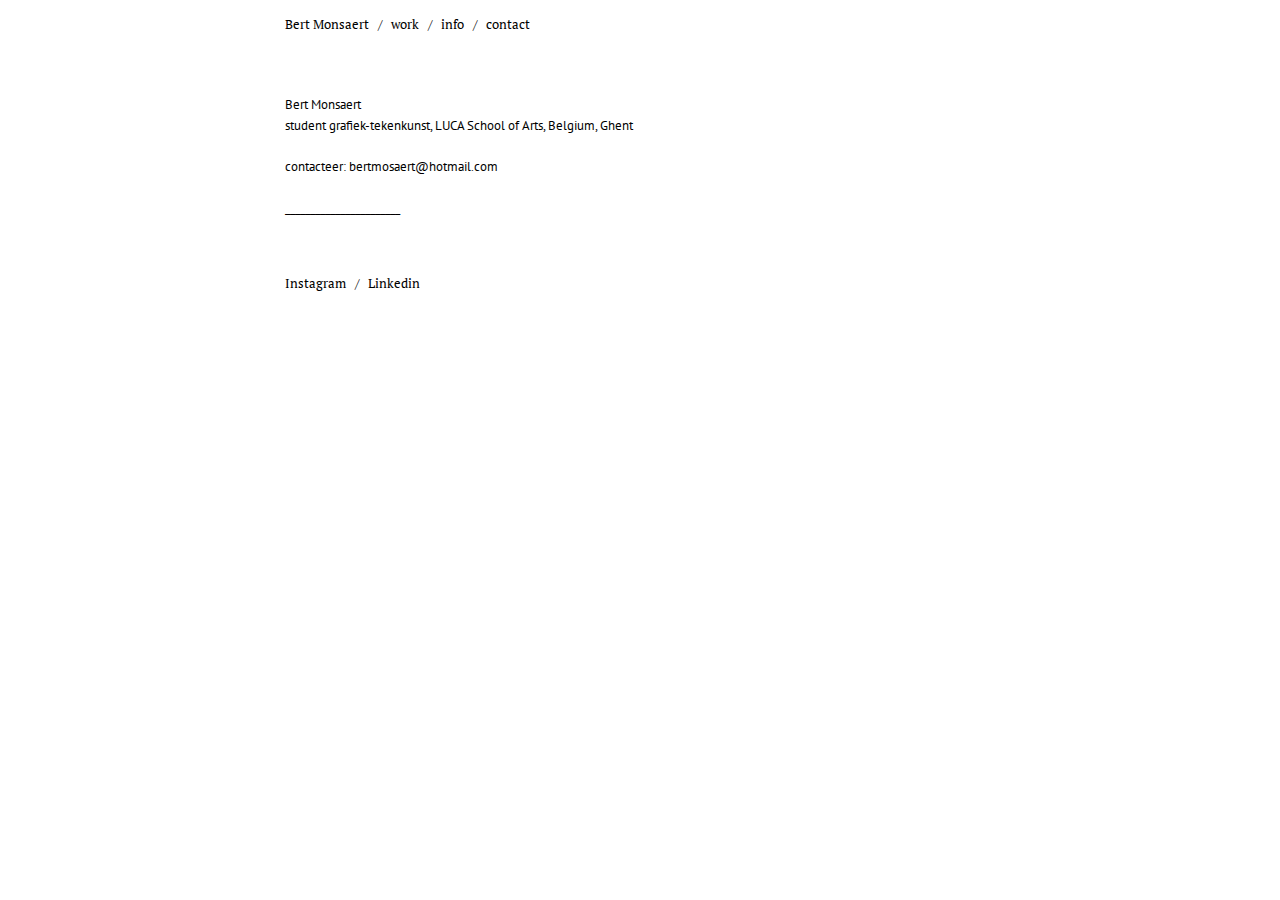
==== commit 89b6fda6: "create github pages" ====
--- a/contact.html
+++ b/contact.html
@@ -31,26 +31,15 @@
     </div>
 </section>
 
-<section class="engine"><a href="https://mobirise.info/r">bootstrap templates</a></section><section class="mbr-section article content1 cid-rhUdq5i2Iw" id="content1-1k">
+<section class="engine"><a href="https://mobirise.info/z">best css templates</a></section><section class="mbr-section article content1 cid-rhUdq5i2Iw" id="content1-1k">
     
      
 
     <div class="container">
         <div class="media-container-row">
-            <div class="mbr-text col-12 col-md-8 mbr-fonts-style display-5"><p>Bert Monsaert</p><p>student: grafiek-tekenkunst, &nbsp;LUCA School of Arts, Belgium, Ghent</p><p>contact me:</p><p><span style="font-size: 0.8rem;">bertmonsaert@hotmail.com</span></p><p><span style="font-size: 0.8rem;">_______________________________</span></p></div>
-        </div>
-    </div>
-</section>
-
-<section class="mbr-section article content1 cid-rhUw34T8M3" id="content1-1p">
-    
-     
-
-    <div class="container">
-        <div class="media-container-row">
-            <div class="mbr-text col-12 col-md-8 mbr-fonts-style display-5">Lorem ipsum dolor sit amet, consectetur adipiscing elit. Sed pretium finibus laoreet. Proin volutpat tellus vel semper condimentum. Vestibulum consectetur mollis velit, sed varius odio eleifend id. Phasellus sit amet leo consectetur, viverra erat ac, rutrum eros. Donec vel libero a orci tristique hendrerit in nec leo. Cras lacus lorem, pretium ut placerat id, ultricies in velit. Fusce neque lectus, varius sit amet augue eget, tincidunt dictum lacus. Duis vitae lectus a metus ultricies ullamcorper nec a massa. In sem mauris, tempus sed magna eget, tristique aliquam turpis. Fusce eu venenatis elit.
+            <div class="mbr-text col-12 col-md-8 mbr-fonts-style display-5">Bert Monsaert
 <div>
-</div><div>Nunc ut elit vitae augue porta tristique id aliquet metus. Aenean euismod vitae felis fringilla varius. Praesent ligula dui, pulvinar et accumsan sit amet, tristique a dui. Lorem ipsum dolor sit amet, consectetur adipiscing elit. Vivamus vel sagittis tellus, non porta nunc. Nam quis dolor id tortor vulputate commodo in sit amet enim. Integer magna eros, faucibus et nulla at, cursus lacinia nulla. Orci varius natoque penatibus et magnis dis parturient montes, nascetur ridiculus mus. Aenean at fringilla urna. Morbi id tincidunt lorem, nec sodales turpis. Morbi feugiat tristique mauris vitae finibus. Suspendisse id risus nunc. Nunc sagittis finibus sem, eleifend dapibus nisi porttitor non. Nullam vel turpis nunc.&nbsp;</div></div>
+</div><div>student grafiek-tekenkunst, LUCA School of Arts, Belgium, Ghent</div><div><br></div><div>contacteer: bertmosaert@hotmail.com</div><div><br></div><div>_______________________</div><div><br></div><div><br></div></div>
         </div>
     </div>
 </section>
--- a/assets/mobirise/css/mbr-additional.css
+++ b/assets/mobirise/css/mbr-additional.css
@@ -1310,6 +1310,9 @@
   color: #000000;
   text-align: left;
 }
+.cid-rhUCZI9uEL .mbr-text A {
+  color: #000000;
+}
 .cid-rhoXovolRg {
   padding-top: 15px;
   padding-bottom: 15px;
@@ -1320,7 +1323,7 @@
   color: #767676;
 }
 .cid-rhoXovolRg .mbr-text {
-  color: #000000;
+  color: #073b4c;
 }
 .cid-rhoWS5aCXo {
   background: #ffffff;
@@ -1354,7 +1357,7 @@
 }
 .cid-rhUCardYtB .mbr-text {
   color: #000000;
-  text-align: center;
+  text-align: left;
 }
 .cid-rhUCardYtB .mbr-text P {
   color: #000000;
@@ -1389,12 +1392,54 @@
   color: #767676;
 }
 .cid-rhUzvUWN8m .mbr-text {
-  color: #000000;
+  color: #0f7699;
   text-align: left;
 }
 .cid-rhUzvUWN8m .mbr-text P {
   color: #000000;
   text-align: left;
+}
+.cid-riBXVTV1k6 {
+  background: #ffffff;
+  padding-top: 60px;
+  padding-bottom: 60px;
+}
+.cid-riBXVTV1k6 .image-block {
+  margin: auto;
+}
+.cid-riBXVTV1k6 figcaption {
+  position: relative;
+}
+.cid-riBXVTV1k6 figcaption div {
+  position: absolute;
+  bottom: 0;
+  width: 100%;
+}
+@media (max-width: 768px) {
+  .cid-riBXVTV1k6 .image-block {
+    width: 100% !important;
+  }
+}
+.cid-riBXW6tRSG {
+  background: #ffffff;
+  padding-top: 15px;
+  padding-bottom: 15px;
+}
+.cid-riBXW6tRSG .image-block {
+  margin: auto;
+}
+.cid-riBXW6tRSG figcaption {
+  position: relative;
+}
+.cid-riBXW6tRSG figcaption div {
+  position: absolute;
+  bottom: 0;
+  width: 100%;
+}
+@media (max-width: 768px) {
+  .cid-riBXW6tRSG .image-block {
+    width: 100% !important;
+  }
 }
 .cid-rhUdlFpBjW {
   padding-top: 15px;
@@ -1426,26 +1471,9 @@
 }
 .cid-rhUdq5i2Iw .mbr-text {
   color: #000000;
-  text-align: center;
+  text-align: left;
 }
 .cid-rhUdq5i2Iw .mbr-text P {
-  color: #000000;
-  text-align: left;
-}
-.cid-rhUw34T8M3 {
-  padding-top: 15px;
-  padding-bottom: 15px;
-  background-color: #ffffff;
-}
-.cid-rhUw34T8M3 .mbr-text,
-.cid-rhUw34T8M3 blockquote {
-  color: #767676;
-}
-.cid-rhUw34T8M3 .mbr-text {
-  color: #000000;
-  text-align: left;
-}
-.cid-rhUw34T8M3 .mbr-text P {
   color: #000000;
   text-align: left;
 }
@@ -1460,7 +1488,7 @@
 }
 .cid-rhXqQMUjny .mbr-text {
   color: #000000;
-  text-align: center;
+  text-align: left;
 }
 .cid-rhXqQMUjny .mbr-text P {
   color: #000000;
@@ -1483,103 +1511,387 @@
   color: #000000;
   text-align: left;
 }
-.cid-rhOcoAt9q3 {
+.cid-riz5OKf1hr {
+  padding-top: 45px;
+  padding-bottom: 0px;
+  background-color: #ffffff;
+}
+.cid-riz5OKf1hr .mbr-text,
+.cid-riz5OKf1hr blockquote {
+  color: #767676;
+}
+.cid-riz5OKf1hr .mbr-text {
+  color: #000000;
+  text-align: left;
+}
+.cid-riz5OKf1hr .mbr-text P {
+  color: #000000;
+  text-align: left;
+}
+.cid-riCAzic6Nd {
   padding-top: 15px;
   padding-bottom: 15px;
   background-color: #ffffff;
 }
-.cid-rhOcoAt9q3 .mbr-text,
-.cid-rhOcoAt9q3 blockquote {
-  color: #767676;
-}
-.cid-rhOcoAt9q3 .mbr-text {
-  text-align: left;
-  color: #232323;
-}
-.cid-rhOcoAt9q3 .mbr-text B {
+.cid-riCAzic6Nd .mbr-text,
+.cid-riCAzic6Nd blockquote {
+  color: #767676;
+}
+.cid-riCAzic6Nd .mbr-text {
+  color: #000000;
+  text-align: left;
+}
+.cid-riCAzic6Nd .mbr-text P {
+  color: #000000;
+  text-align: left;
+}
+.cid-riC8OeWuHj {
+  padding-top: 15px;
+  padding-bottom: 15px;
+  background-color: #ffffff;
+}
+.cid-riC8OeWuHj .mbr-text,
+.cid-riC8OeWuHj blockquote {
+  color: #767676;
+}
+.cid-riC8OeWuHj .mbr-text {
+  text-align: left;
+  color: #000000;
+}
+.cid-riC8OeWuHj .mbr-text B {
   color: #149dcc;
 }
-.cid-rhOc5bq63t {
+.cid-riC8OeWuHj .mbr-text A {
+  color: #000000;
+}
+.cid-riC8Ofmw5f {
+  padding-top: 0px;
+  padding-bottom: 15px;
+  background-color: #ffffff;
+}
+.cid-riC8Ofmw5f .mbr-text,
+.cid-riC8Ofmw5f blockquote {
+  color: #767676;
+}
+.cid-riC8Ofmw5f .mbr-text {
+  color: #0f7699;
+  text-align: left;
+}
+.cid-riC8Ofmw5f .mbr-text P {
+  color: #000000;
+  text-align: left;
+}
+.cid-riC8OfT2lC {
   background: #ffffff;
   padding-top: 60px;
   padding-bottom: 60px;
 }
-.cid-rhOc5bq63t .image-block {
+.cid-riC8OfT2lC .image-block {
   margin: auto;
 }
-.cid-rhOc5bq63t figcaption {
+.cid-riC8OfT2lC figcaption {
   position: relative;
 }
-.cid-rhOc5bq63t figcaption div {
+.cid-riC8OfT2lC figcaption div {
   position: absolute;
   bottom: 0;
   width: 100%;
 }
 @media (max-width: 768px) {
-  .cid-rhOc5bq63t .image-block {
+  .cid-riC8OfT2lC .image-block {
     width: 100% !important;
   }
 }
-.cid-rhOciSdMmC {
+.cid-riC8OgCO1I {
   background: #ffffff;
   padding-top: 60px;
   padding-bottom: 60px;
 }
-.cid-rhOciSdMmC .image-block {
+.cid-riC8OgCO1I .image-block {
   margin: auto;
 }
-.cid-rhOciSdMmC figcaption {
+.cid-riC8OgCO1I figcaption {
   position: relative;
 }
-.cid-rhOciSdMmC figcaption div {
+.cid-riC8OgCO1I figcaption div {
   position: absolute;
   bottom: 0;
   width: 100%;
 }
 @media (max-width: 768px) {
-  .cid-rhOciSdMmC .image-block {
+  .cid-riC8OgCO1I .image-block {
     width: 100% !important;
   }
 }
-.cid-rhOcjew1qv {
+.cid-riC8OheeDp {
   background: #ffffff;
   padding-top: 60px;
   padding-bottom: 60px;
 }
-.cid-rhOcjew1qv .image-block {
+.cid-riC8OheeDp .image-block {
   margin: auto;
 }
-.cid-rhOcjew1qv figcaption {
+.cid-riC8OheeDp figcaption {
   position: relative;
 }
-.cid-rhOcjew1qv figcaption div {
+.cid-riC8OheeDp figcaption div {
   position: absolute;
   bottom: 0;
   width: 100%;
 }
 @media (max-width: 768px) {
-  .cid-rhOcjew1qv .image-block {
+  .cid-riC8OheeDp .image-block {
     width: 100% !important;
   }
 }
-.cid-rhOcjsE4eT {
+.cid-riC8OKPloX {
+  padding-top: 15px;
+  padding-bottom: 15px;
+  background-color: #ffffff;
+}
+.cid-riC8OKPloX .mbr-text,
+.cid-riC8OKPloX blockquote {
+  color: #767676;
+}
+.cid-riC8OKPloX .mbr-text {
+  text-align: left;
+  color: #000000;
+}
+.cid-riC8OKPloX .mbr-text B {
+  color: #149dcc;
+}
+.cid-riC8OKPloX .mbr-text A {
+  color: #000000;
+}
+.cid-riC8OLncnH {
+  padding-top: 0px;
+  padding-bottom: 15px;
+  background-color: #ffffff;
+}
+.cid-riC8OLncnH .mbr-text,
+.cid-riC8OLncnH blockquote {
+  color: #767676;
+}
+.cid-riC8OLncnH .mbr-text {
+  color: #0f7699;
+  text-align: left;
+}
+.cid-riC8OLncnH .mbr-text P {
+  color: #000000;
+  text-align: left;
+}
+.cid-riC8OLQJw1 {
   background: #ffffff;
   padding-top: 60px;
   padding-bottom: 60px;
 }
-.cid-rhOcjsE4eT .image-block {
+.cid-riC8OLQJw1 .image-block {
   margin: auto;
 }
-.cid-rhOcjsE4eT figcaption {
+.cid-riC8OLQJw1 figcaption {
   position: relative;
 }
-.cid-rhOcjsE4eT figcaption div {
+.cid-riC8OLQJw1 figcaption div {
   position: absolute;
   bottom: 0;
   width: 100%;
 }
 @media (max-width: 768px) {
-  .cid-rhOcjsE4eT .image-block {
+  .cid-riC8OLQJw1 .image-block {
     width: 100% !important;
   }
 }
+.cid-riC8OMIIEI {
+  background: #ffffff;
+  padding-top: 60px;
+  padding-bottom: 60px;
+}
+.cid-riC8OMIIEI .image-block {
+  margin: auto;
+}
+.cid-riC8OMIIEI figcaption {
+  position: relative;
+}
+.cid-riC8OMIIEI figcaption div {
+  position: absolute;
+  bottom: 0;
+  width: 100%;
+}
+@media (max-width: 768px) {
+  .cid-riC8OMIIEI .image-block {
+    width: 100% !important;
+  }
+}
+.cid-riC8ONnbsC {
+  background: #ffffff;
+  padding-top: 60px;
+  padding-bottom: 60px;
+}
+.cid-riC8ONnbsC .image-block {
+  margin: auto;
+}
+.cid-riC8ONnbsC figcaption {
+  position: relative;
+}
+.cid-riC8ONnbsC figcaption div {
+  position: absolute;
+  bottom: 0;
+  width: 100%;
+}
+@media (max-width: 768px) {
+  .cid-riC8ONnbsC .image-block {
+    width: 100% !important;
+  }
+}
+.cid-riC9uLDvpq {
+  padding-top: 15px;
+  padding-bottom: 15px;
+  background-color: #ffffff;
+}
+.cid-riC9uLDvpq .mbr-text,
+.cid-riC9uLDvpq blockquote {
+  color: #767676;
+}
+.cid-riC9uLDvpq .mbr-text {
+  text-align: left;
+  color: #000000;
+}
+.cid-riC9uLDvpq .mbr-text B {
+  color: #149dcc;
+}
+.cid-riC9uLDvpq .mbr-text A {
+  color: #000000;
+}
+.cid-riC9uMagl3 {
+  padding-top: 0px;
+  padding-bottom: 15px;
+  background-color: #ffffff;
+}
+.cid-riC9uMagl3 .mbr-text,
+.cid-riC9uMagl3 blockquote {
+  color: #767676;
+}
+.cid-riC9uMagl3 .mbr-text {
+  color: #000000;
+  text-align: left;
+}
+.cid-riC9uMagl3 .mbr-text P {
+  color: #000000;
+  text-align: left;
+}
+.cid-riC9uMNnQY {
+  padding-top: 15px;
+  padding-bottom: 15px;
+  background-color: #ffffff;
+}
+.cid-riC9uMNnQY .mbr-text,
+.cid-riC9uMNnQY blockquote {
+  color: #767676;
+}
+.cid-riC9uMNnQY .mbr-text {
+  color: #000000;
+  text-align: left;
+}
+.cid-riC9uMNnQY .mbr-text P {
+  color: #000000;
+  text-align: left;
+}
+.cid-riCyClq9xe {
+  padding-top: 15px;
+  padding-bottom: 15px;
+  background-color: #ffffff;
+}
+.cid-riCyClq9xe .mbr-text,
+.cid-riCyClq9xe blockquote {
+  color: #767676;
+}
+.cid-riCyClq9xe .mbr-text {
+  text-align: left;
+  color: #000000;
+}
+.cid-riCyClq9xe .mbr-text B {
+  color: #149dcc;
+}
+.cid-riCyClq9xe .mbr-text A {
+  color: #000000;
+}
+.cid-riCyClZgRV {
+  padding-top: 0px;
+  padding-bottom: 15px;
+  background-color: #ffffff;
+}
+.cid-riCyClZgRV .mbr-text,
+.cid-riCyClZgRV blockquote {
+  color: #767676;
+}
+.cid-riCyClZgRV .mbr-text {
+  color: #073b4c;
+  text-align: left;
+}
+.cid-riCyClZgRV .mbr-text P {
+  color: #000000;
+  text-align: left;
+}
+.cid-riCyCmDBRQ {
+  background: #ffffff;
+  padding-top: 60px;
+  padding-bottom: 60px;
+}
+.cid-riCyCmDBRQ .image-block {
+  margin: auto;
+}
+.cid-riCyCmDBRQ figcaption {
+  position: relative;
+}
+.cid-riCyCmDBRQ figcaption div {
+  position: absolute;
+  bottom: 0;
+  width: 100%;
+}
+@media (max-width: 768px) {
+  .cid-riCyCmDBRQ .image-block {
+    width: 100% !important;
+  }
+}
+.cid-riCyCnD8WU {
+  background: #ffffff;
+  padding-top: 60px;
+  padding-bottom: 60px;
+}
+.cid-riCyCnD8WU .image-block {
+  margin: auto;
+}
+.cid-riCyCnD8WU figcaption {
+  position: relative;
+}
+.cid-riCyCnD8WU figcaption div {
+  position: absolute;
+  bottom: 0;
+  width: 100%;
+}
+@media (max-width: 768px) {
+  .cid-riCyCnD8WU .image-block {
+    width: 100% !important;
+  }
+}
+.cid-riCyConYZU {
+  background: #ffffff;
+  padding-top: 60px;
+  padding-bottom: 60px;
+}
+.cid-riCyConYZU .image-block {
+  margin: auto;
+}
+.cid-riCyConYZU figcaption {
+  position: relative;
+}
+.cid-riCyConYZU figcaption div {
+  position: absolute;
+  bottom: 0;
+  width: 100%;
+}
+@media (max-width: 768px) {
+  .cid-riCyConYZU .image-block {
+    width: 100% !important;
+  }
+}
